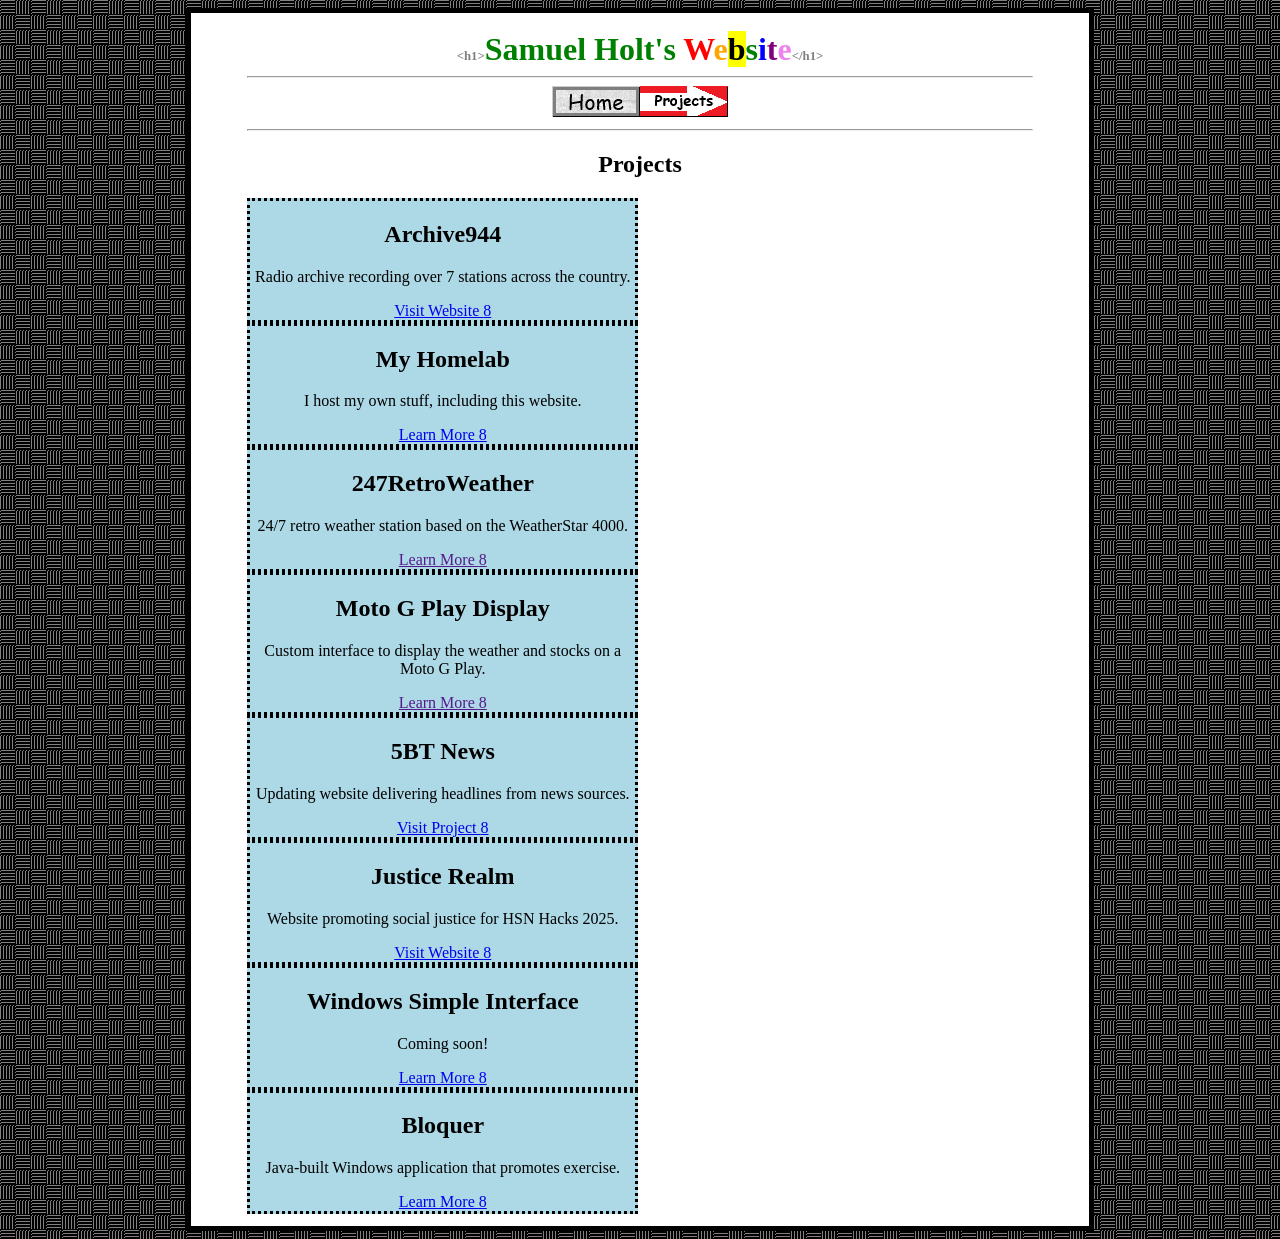
==== projects.html @ 25d566c6 "Add files via upload" ====
<!DOCTYPE html>
<html lang="en">
<head>
    <meta charset="UTF-8">
    <meta name="viewport" content="width=device-width, initial-scale=1.0">
    <title>Projects - Samuel Holt's Website</title>
    <link rel="stylesheet" type="text/css" href="/style.css">
    <link rel="stylesheet" type="text/css" href="/anim.css">
    <script src="/importheader.js"></script>
    <style>
        body{
            background-image:url(/assets/Black\ Thatch.bmp);
        }

        .prodiv{
            border:3px dotted black;
            width:49%;
            display:inline-block;
            text-align:center;
            background-color:lightblue;
            align-items:center;
        }
    </style>
</head>
<body>
    <div class="mainbp">
        <div id="header"></div>
        <h2 style="text-align: center;">Projects</h2>
        <div class="prodiv">
            <h2>Archive944</h2>
            <p>Radio archive recording over 7 stations across the country.</p>
            <a href="https://archive944.surge.sh" target="_blank" rel="noopener noreferrer"><span>Visit Website </span><span class="dingbat">8</span></a>
        </div>
        <div class="prodiv">
            <h2>My Homelab</h2>
            <p>I host my own stuff, including this website.</p>
            <a href="/projects/homelab.html"><span>Learn More </span><span class="dingbat">8</span></a>
        </div>
        <div class="prodiv">
            <h2>247RetroWeather</h2>
            <p>24/7 retro weather station based on the WeatherStar 4000.</p>
            <a href=""><span>Learn More </span><span class="dingbat">8</span></a>
            <!-- /projects/247retroweather.html -->
        </div>
        <div class="prodiv">
            <h2>Moto G Play Display</h2>
            <p>Custom interface to display the weather and stocks on a Moto G Play.</p>
            <a href=""><span>Learn More </span><span class="dingbat">8</span></a>
            <!-- /projects/motogplay2024display.html -->
        </div>
        <div class="prodiv">
            <h2>5BT News</h2>
            <p>Updating website delivering headlines from news sources.</p>
            <a href="https://5btnews.surge.sh" target="_blank" rel="noopener noreferrer"><span>Visit Project </span><span class="dingbat">8</span></a>
        </div>
        <!--
        <div class="prodiv">
            <h2>DDDialer</h2>
            <p>Coming soon!</p>
            <a href="#"><span>Learn More </span><span class="dingbat">8</span></a>
            
        </div>
    -->
        <div class="prodiv">
            <h2>Justice Realm</h2>
            <p>Website promoting social justice for HSN Hacks 2025.</p>
            <a href="https://justicerealm.vercel.app/" target="_blank" ref="noopener noreferrer"><span>Visit Website </span><span class="dingbat">8</span></a>
        </div>
        <div class="prodiv">
            <h2>Windows Simple Interface</h2>
            <p>Coming soon!</p>
            <a href="#"><span>Learn More </span><span class="dingbat">8</span></a>
            <!-- /projects/wsi.html -->
        </div>
        <div class="prodiv">
            <h2>Bloquer</h2>
            <p>Java-built Windows application that promotes exercise.</p>
            <a href="https://www.youtube.com/watch?v=YOF5Jf0bKuQ" target="_blank"><span>Learn More </span><span class="dingbat">8</span></a>
        </div>
    </div>
</body>
</html>
---- style.css ----
body{
    background-color:darkgreen;
    padding-left:5%;
    padding-right:5%;
    background-image:url("/assets/Carved\ Stone.bmp");
    font-family:'Times New Roman', Times, serif;
}

.mainbp{
    background-color:white;
    margin-left:10%;
    margin-right:10%;
    border:5px black solid;
    min-height:96vh;
    padding-left:5%;
    padding-right:5%;
    padding-bottom:1%;
    /* margin-top:5%; */
    /* background-image:url("/assets/"); */
}

.title{
    text-align: center;
}

.ac{
    text-align:center;
    display:block;
    align-content: center;
    margin:0 auto;
}

.menubaricon{
    /* */
}

.t-green{
    color:green;
}

.t-blue{
    color:blue;
}

.bottom{
    position:absolute; /*Change to absolute?*/
    bottom:0;
    padding-bottom:3vh;
    align-items:center;
}

.dingbat {
    font-family: Webdings;
    font-weight: normal;
}

.comicsans{
    font-family: "Comic Sans MS", "Comic Sans", cursive;
}

h1::before {
    color: #808080;
    font-size: 0.8rem;
    content: "<h1>";
}

h1::after {
    color: #808080;
    font-size: 0.8rem;
    content: "</h1>";
}

.mainbp::before{
    
}

.x8831{
    height:31px;
    width:88px;
}
---- anim.css ----
.marquee{

}
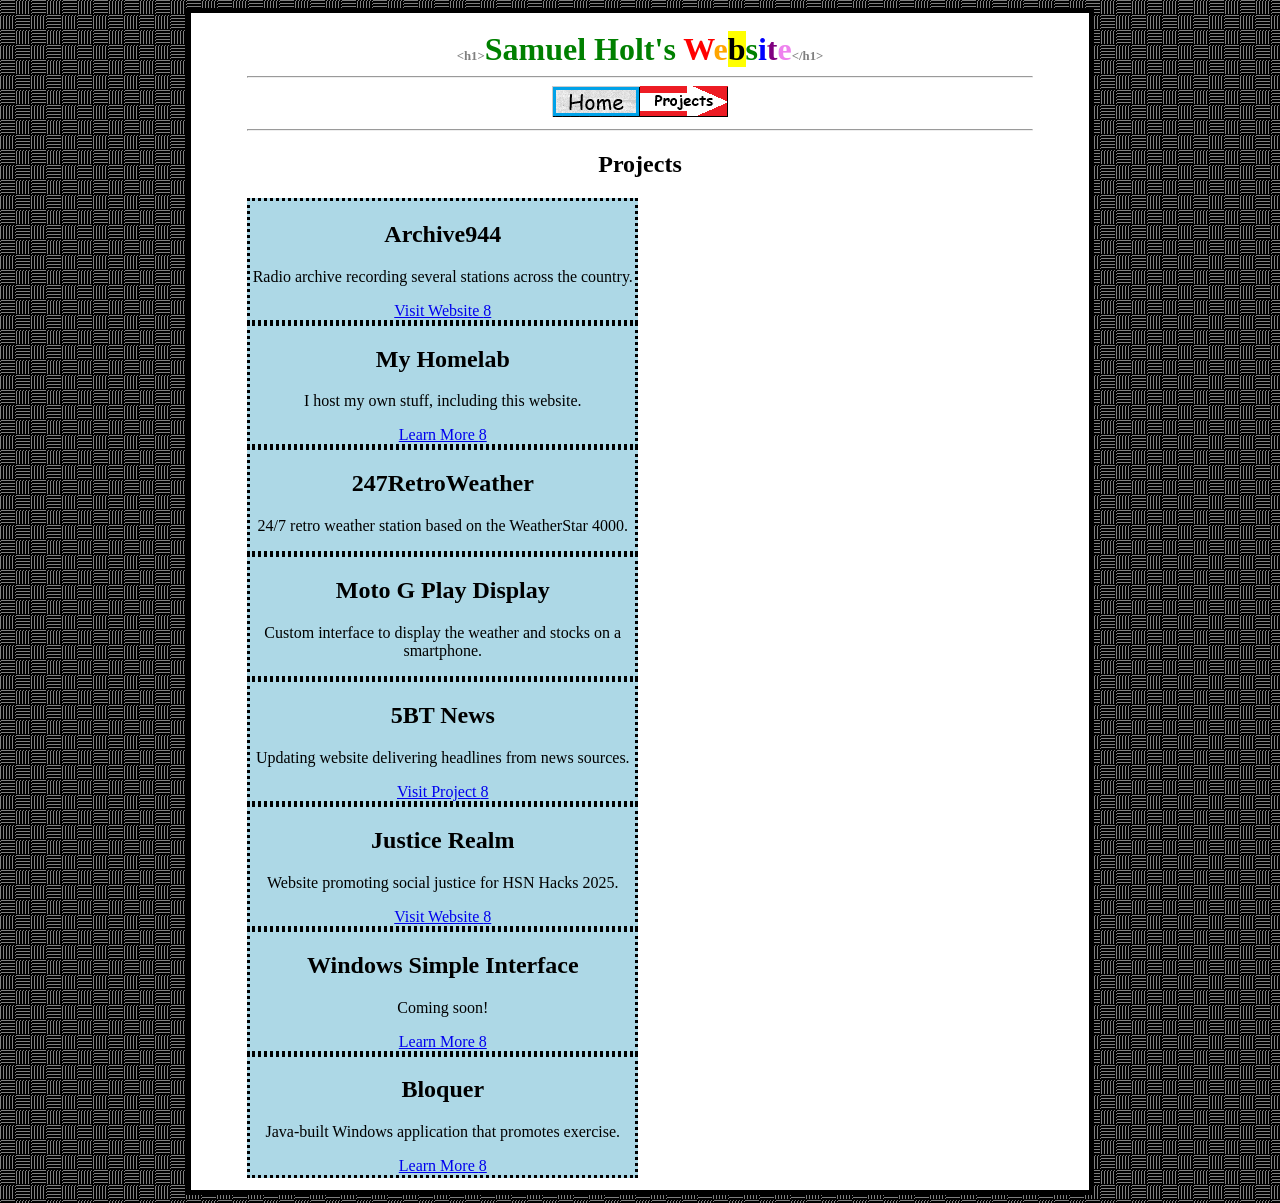
==== commit a48eaf63: "Update projects.html" ====
--- a/projects.html
+++ b/projects.html
@@ -28,7 +28,7 @@
         <h2 style="text-align: center;">Projects</h2>
         <div class="prodiv">
             <h2>Archive944</h2>
-            <p>Radio archive recording over 7 stations across the country.</p>
+            <p>Radio archive recording several stations across the country.</p>
             <a href="https://archive944.surge.sh" target="_blank" rel="noopener noreferrer"><span>Visit Website </span><span class="dingbat">8</span></a>
         </div>
         <div class="prodiv">
@@ -39,13 +39,13 @@
         <div class="prodiv">
             <h2>247RetroWeather</h2>
             <p>24/7 retro weather station based on the WeatherStar 4000.</p>
-            <a href=""><span>Learn More </span><span class="dingbat">8</span></a>
+            <!-- <a href=""><span>Learn More </span><span class="dingbat">8</span></a> -->
             <!-- /projects/247retroweather.html -->
         </div>
         <div class="prodiv">
             <h2>Moto G Play Display</h2>
-            <p>Custom interface to display the weather and stocks on a Moto G Play.</p>
-            <a href=""><span>Learn More </span><span class="dingbat">8</span></a>
+            <p>Custom interface to display the weather and stocks on a smartphone.</p>
+            <!-- <a href=""><span>Learn More </span><span class="dingbat">8</span></a> -->
             <!-- /projects/motogplay2024display.html -->
         </div>
         <div class="prodiv">
@@ -79,4 +79,4 @@
         </div>
     </div>
 </body>
-</html>+</html>
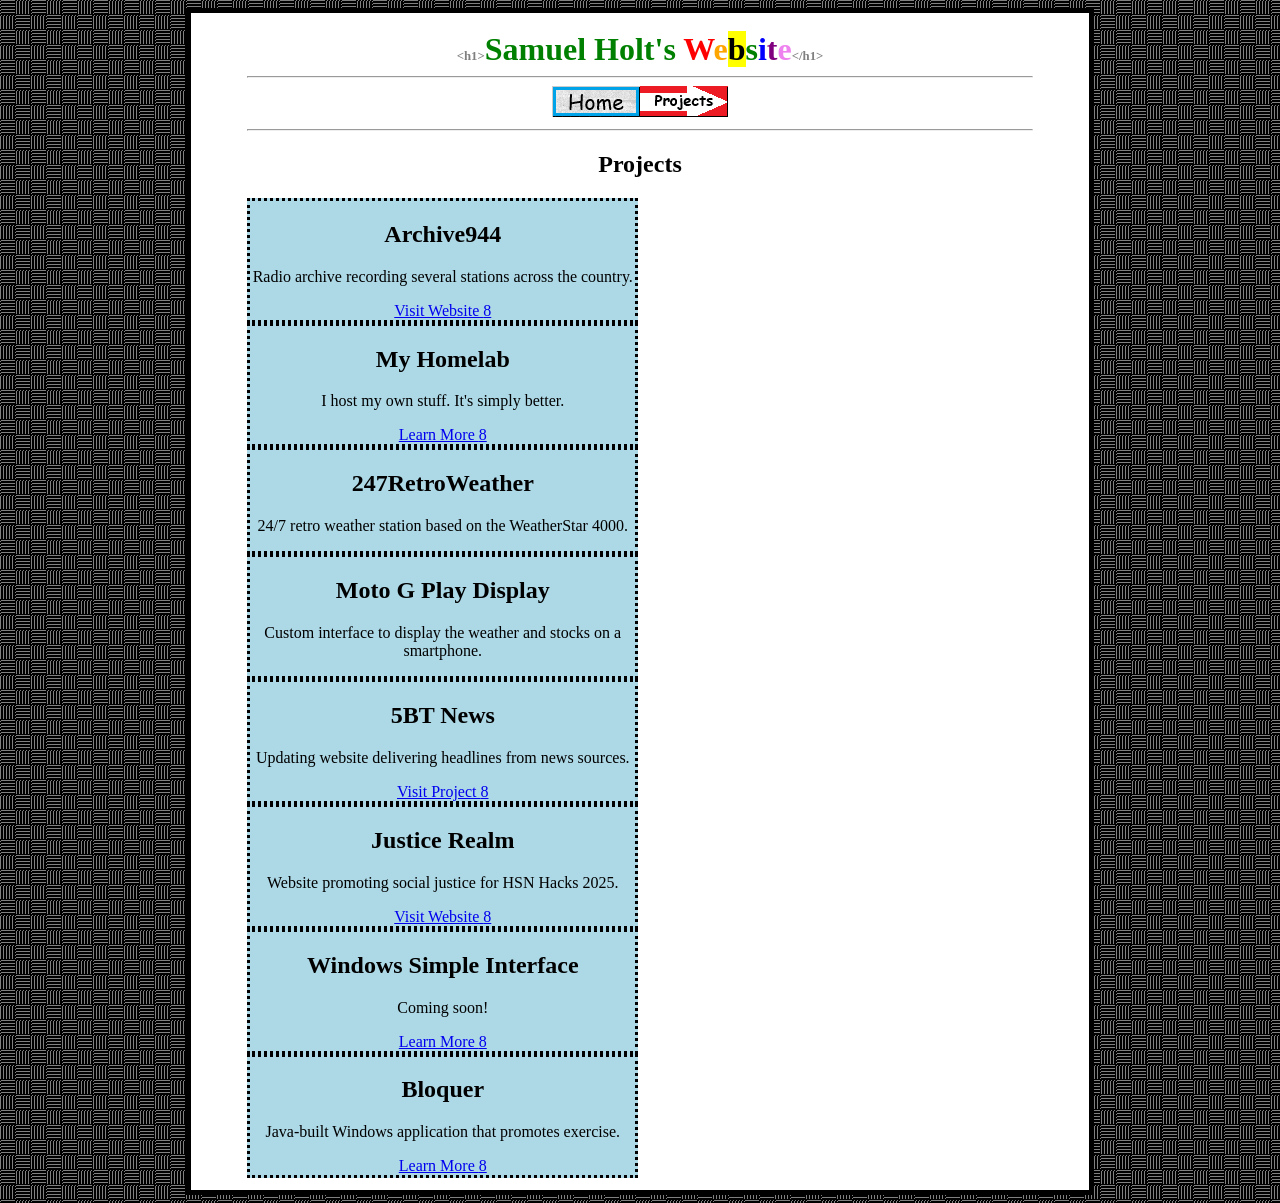
==== commit d56a714d: "Update projects.html" ====
--- a/projects.html
+++ b/projects.html
@@ -33,7 +33,7 @@
         </div>
         <div class="prodiv">
             <h2>My Homelab</h2>
-            <p>I host my own stuff, including this website.</p>
+            <p>I host my own stuff. It's simply better.</p>
             <a href="/projects/homelab.html"><span>Learn More </span><span class="dingbat">8</span></a>
         </div>
         <div class="prodiv">
